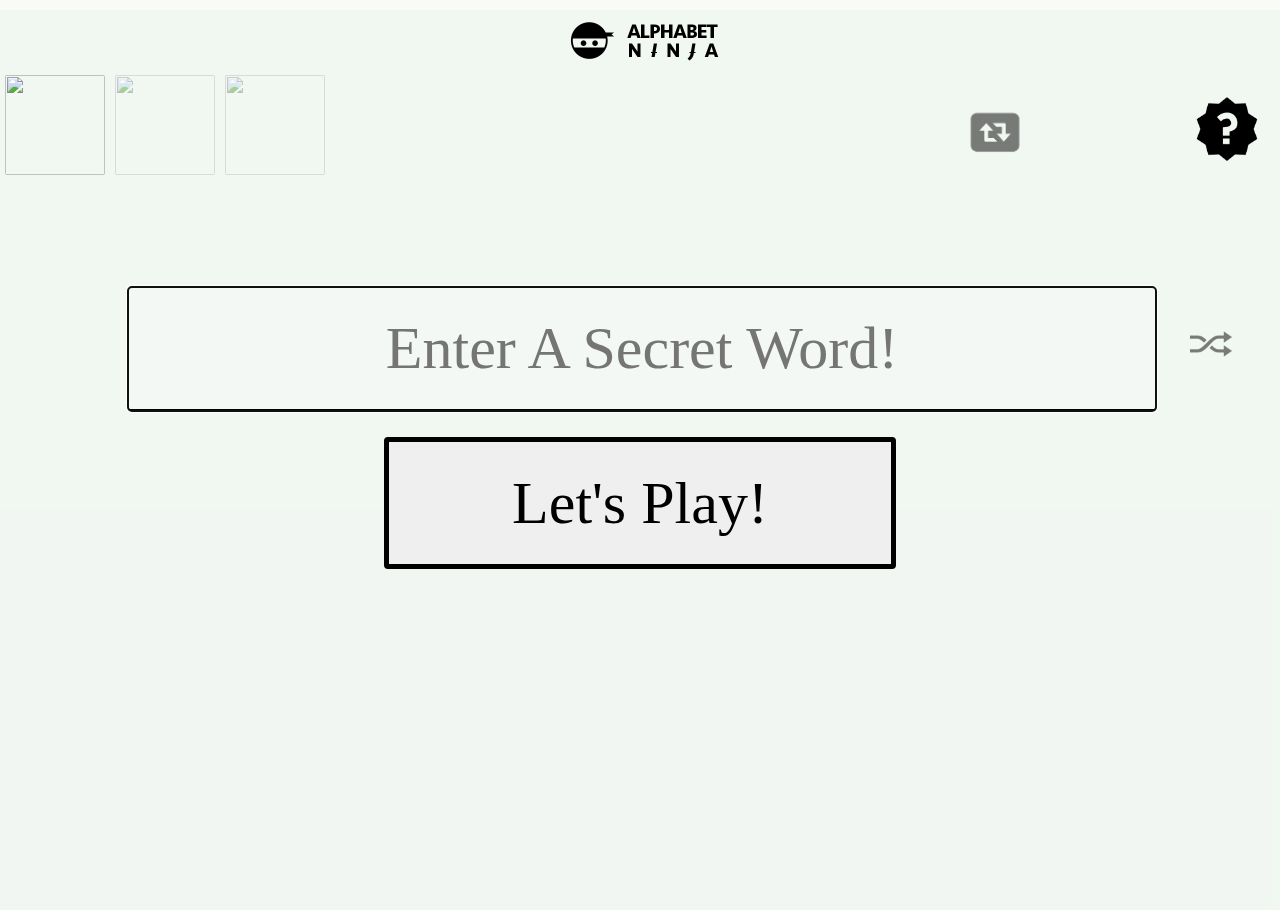
==== home.html @ 96a4e829 "playing with fb like button trying to get it to work again" ====
<!DOCTYPE html>
<html>

	<head>

		<meta charset="UTF-8">

		<link rel="stylesheet" href="css/reset.css" />
		<link rel="stylesheet" href="css/skeleton.css" />
	
		<link rel="stylesheet" type="text/css"
		 	href="css/style_iphone.css" media="only screen and (max-width: 480px)" />
		<link rel="stylesheet" type="text/css"
		 	href="css/style_copy_desktop.css" media="screen and (min-width: 481px)" />	
		<meta name="viewport" content="user-scalable=no, width=device-width" />
		<meta name="google-site-verification" content="eKvrZ8XzHlastCnVsmltugulDojWhI8VgAqaggR7EH0" />

		<meta property="og:url"           content="http://alphabet.ninja" />
	<meta property="og:type"          content="website" />
	<meta property="og:title"         content="Alphabet Ninja" />
	<meta property="og:description"   content="A noise and letters learning game for little ninjas" />
	<meta property="og:image"         content="http://alphabet.ninja/images/Alphabet Ninja logo.png" />

		<!-- /* Attach the Joyride CSS file */ -->
		<link rel=" stylesheet" type="text/css" href="css/joyride-2.1.css">


		<!-- start Mixpanel -->
		<script type="text/javascript">(function(f,b){if(!b.__SV){var a,e,i,g;window.mixpanel=b;b._i=[];b.init=function(a,e,d){function f(b,h){var a=h.split(".");2==a.length&&(b=b[a[0]],h=a[1]);b[h]=function(){b.push([h].concat(Array.prototype.slice.call(arguments,0)))}}var c=b;"undefined"!==typeof d?c=b[d]=[]:d="mixpanel";c.people=c.people||[];c.toString=function(b){var a="mixpanel";"mixpanel"!==d&&(a+="."+d);b||(a+=" (stub)");return a};c.people.toString=function(){return c.toString(1)+".people (stub)"};i="disable track track_pageview track_links track_forms register register_once alias unregister identify name_tag set_config people.set people.set_once people.increment people.append people.track_charge people.clear_charges people.delete_user".split(" ");
			for(g=0;g<i.length;g++)f(c,i[g]);b._i.push([a,e,d])};b.__SV=1.2;a=f.createElement("script");a.type="text/javascript";a.async=!0;a.src="http://cdn.mxpnl.com/libs/mixpanel-2.2.min.js";e=f.getElementsByTagName("script")[0];e.parentNode.insertBefore(a,e)}})(document,window.mixpanel||[]);
			mixpanel.init("000de46f82a71fdfbec5f8a41d56035f");</script>
			<!-- end Mixpanel -->

	</head>
	
	<body ontouchmove="BlockMove(event);">

		<script>
  window.fbAsyncInit = function() {
    FB.init({
      appId      : '1484948608415623',
      xfbml      : true,
      version    : 'v2.5'
    });
  };

  (function(d, s, id){
     var js, fjs = d.getElementsByTagName(s)[0];
     if (d.getElementById(id)) {return;}
     js = d.createElement(s); js.id = id;
     js.src = "//connect.facebook.net/en_US/sdk.js";
     fjs.parentNode.insertBefore(js, fjs);
   }(document, 'script', 'facebook-jssdk'));

</script>

		<script>
					 function BlockMove(event) {
					  // Tell Safari not to move the window.
					  event.preventDefault() ;
					 }
		 </script>


		<header>
			<nav>
			
				<a id='ninjalogo'><img id='ninja' src='images/Alphabet Ninja logo clear.png' width='200' height='60' /></a>
			 </nav>

			 <div
			  class="fb-like"
			  data-href="http://alphabet.ninja" 
			  data-share="true"
			  data-width="450"
			  data-show-faces="true">
			</div>
		</header>

		<div id = 'background'> 		
			<div id='left'>
				<a id="download"><p>Saving is <span id='savingstate'>OFF</span></p></a>
				<br>
				<ul id='vocab' class='shake'></ul>
			</div>

			 	<div id="flags">
			 		<label for='flags'>
					  <input id ='englishflag' type="radio" name="flag" value="english" checked  />
					  <img src="images/uk_usa.svg" class="selected" value="english" id='firstflag'>
					 </label>
				</div>
					
				<div id="othernav">
				

					<a class="triangle-isosceles" id="instructions" title="Instructions" href="#"></a>
			 		
			 		<div id="primary_nav_wrap">
						<ul>
						  <li class="current-menu-item"><a id='playlist_displayed' href="#">Animals</a>
						  		<ul>
							      <li class="no_display"><a id="playlist_animals" href="#">Animals</a></li>
							      <li><a id="playlist_music" href="#">Music</a></li>
							      <li><a id="playlist_random" href="#">Random</a></li>
							     </ul>
						  </li>
						</ul>
					</div>
					<label for="autoplay_check" id='autoplaylabel'>
			 			<input id="autoplay_check" type="checkbox" name="autoplay" value="autoplay" /> 
			 			<img id='autoplay_img' src="images/noun_88058_cc_repeat.png" title="Autoplay">
			 		</label>
			 		<span id="flash"></span>
			 	</div>





			 	<div id="inputs">


					<input id='textbox' type="text" placeholder="Enter a secret word!" id="nameone" contenteditable="true" autofocus style="text-transform:capitalize;" onkeyup="javascript:this.value=this.value.toUpperCase()"/>
					<button id="randomword" class="random" title="Random word" value="Random"></button>

			 			


					<!-- <p>&</p><input type="text" placeholder='And then yours here' id="nametwo" contenteditable="true"/>-->
					<div id='message'></div>
					 <button id="letsplay" class="submit">Let's Play!</button>

					   

					 

			</div>

			
			
			
				<!-- 	<button id='#intro-eng'>English</button>
				<button id='#intro-heb'>יברית</button> -->

		
		    <ol id="joyRideTipContent">
		    	 <li data-id="ninja" data-button="Next" data-options="">
		        
		        <p>Welcome to our game for little ninjas and big ninjas to play together! </p>
		      </li>
		      <li data-id="textbox" data-text="Next" class="custom" data-options="tipAnimation:fade">

		        <p> Ask your little ninja what word they want to spell -  a name works really well</p>
		      </li>
		      <li data-id="firstflag" data-button="Next" data-options="tipLocation:bottom;tipAnimation:fade">
		     
		        <p>Tell us which language you're using</p> 
		      </li>
		      <li data-id="letsplay" data-button="Close" data-options="tipLocation:bottom">
		        
		        <p>Get ready to have fun together! </p>
		      </li>
		    </ol>

		  
				
		</div>

		<div class="sounds"><audio></audio></div>

		<section class="icons"><div id="congrats"><!-- <img src="images/girl.png" /> --></div>
		</section>

		<section>
			<div id="again">
				<a href="home.html"><p>Play Again!</p></a>
			</div>
		</section>

		<div id='prepare'>
			<h1></h1>
			<div id="new_word"></div>
			<div class="row" id="intro">
				<h2>Are You Ready?</h2>	
				<div class="full">
					<div id="rocket"><div class="shake"></div></div> 
					<div id="countdown"></div>
				</div>
			</div>
		</div>

		<section class="container">
			<div id='timer'></div>
			<div class="row">
				<div class="row letters circle-center"></div><!-- <div id="top"></div> -->

					<div id="content">

				</div><!-- <div id="numbers"></div><div id="name1"></div><div id="name2"></div> -->
				<div id="keyboard" class="row"></div>
			</div>

		</section>
		<canvas id='my-canvas'></canvas>


	</body>



		<!-- <script src="js/jquery.typer.js" ></script> -->
		<script src="js/jquery.js" ></script>
		
		<script src="js/jgestures.min.js"></script>
		
		<script src="js/keysynth_copy.js" ></script>
		<script src="js/jquery.color.min.js" ></script>
		<script src="js/html2canvas.js" ></script>
		<script src="js/filesaver.min.js" ></script>
		<script src="js/canvas-toBlob.js" ></script>
		<!-- <script src="js/jquery.mobile-1.4.3.min.js" ></script> -->

		<!-- /* Then attach the Joyride plugin */ -->
		<script src="js/jquery.joyride-2.1.js"></script>
		
		<!--<script src="http://code.jquery.com/ui/1.11.0/jquery-ui.js" ></script>
		 <script src="http://maxcdn.bootstrapcdn.com/bootstrap/3.2.0/js/bootstrap.min.js" ></script>-->




</html>
---- css/skeleton.css ----
/*
* Skeleton V1.2
* Copyright 2011, Dave Gamache
* www.getskeleton.com
* Free to use under the MIT license.
* http://www.opensource.org/licenses/mit-license.php
* 6/20/2012
*/


/* Table of Contents
==================================================
    #Base 960 Grid
    #Tablet (Portrait)
    #Mobile (Portrait)
    #Mobile (Landscape)
    #Clearing */



/* #Base 960 Grid
================================================== */

    .container                                  { position: relative; width: 960px; margin: 0 auto; padding: 0; }
    .container .column,
    .container .columns                         { float: left; display: inline; margin-left: 10px; margin-right: 10px; }
    .row                                        { margin-bottom: 20px; }

    /* Nested Column Classes */
    .column.alpha, .columns.alpha               { margin-left: 0; }
    .column.omega, .columns.omega               { margin-right: 0; }

    /* Base Grid */
    .container .one.column,
    .container .one.columns                     { width: 40px;  }
    .container .two.columns                     { width: 100px; }
    .container .three.columns                   { width: 160px; }
    .container .four.columns                    { width: 220px; }
    .container .five.columns                    { width: 280px; }
    .container .six.columns                     { width: 340px; }
    .container .seven.columns                   { width: 400px; }
    .container .eight.columns                   { width: 460px; }
    .container .nine.columns                    { width: 520px; }
    .container .ten.columns                     { width: 580px; }
    .container .eleven.columns                  { width: 640px; }
    .container .twelve.columns                  { width: 700px; }
    .container .thirteen.columns                { width: 760px; }
    .container .fourteen.columns                { width: 820px; }
    .container .fifteen.columns                 { width: 880px; }
    .container .sixteen.columns                 { width: 940px; }

    .container .one-third.column                { width: 300px; }
    .container .two-thirds.column               { width: 620px; }

    /* Offsets */
    .container .offset-by-one                   { padding-left: 60px;  }
    .container .offset-by-two                   { padding-left: 120px; }
    .container .offset-by-three                 { padding-left: 180px; }
    .container .offset-by-four                  { padding-left: 240px; }
    .container .offset-by-five                  { padding-left: 300px; }
    .container .offset-by-six                   { padding-left: 360px; }
    .container .offset-by-seven                 { padding-left: 420px; }
    .container .offset-by-eight                 { padding-left: 480px; }
    .container .offset-by-nine                  { padding-left: 540px; }
    .container .offset-by-ten                   { padding-left: 600px; }
    .container .offset-by-eleven                { padding-left: 660px; }
    .container .offset-by-twelve                { padding-left: 720px; }
    .container .offset-by-thirteen              { padding-left: 780px; }
    .container .offset-by-fourteen              { padding-left: 840px; }
    .container .offset-by-fifteen               { padding-left: 900px; }



/* #Tablet (Portrait)
================================================== */

    /* Note: Design for a width of 768px */

    @media only screen and (min-width: 768px) and (max-width: 959px) {
        .container                                  { width: 768px; }
        .container .column,
        .container .columns                         { margin-left: 10px; margin-right: 10px;  }
        .column.alpha, .columns.alpha               { margin-left: 0; margin-right: 10px; }
        .column.omega, .columns.omega               { margin-right: 0; margin-left: 10px; }
        .alpha.omega                                { margin-left: 0; margin-right: 0; }

        .container .one.column,
        .container .one.columns                     { width: 28px; }
        .container .two.columns                     { width: 76px; }
        .container .three.columns                   { width: 124px; }
        .container .four.columns                    { width: 172px; }
        .container .five.columns                    { width: 220px; }
        .container .six.columns                     { width: 268px; }
        .container .seven.columns                   { width: 316px; }
        .container .eight.columns                   { width: 364px; }
        .container .nine.columns                    { width: 412px; }
        .container .ten.columns                     { width: 460px; }
        .container .eleven.columns                  { width: 508px; }
        .container .twelve.columns                  { width: 556px; }
        .container .thirteen.columns                { width: 604px; }
        .container .fourteen.columns                { width: 652px; }
        .container .fifteen.columns                 { width: 700px; }
        .container .sixteen.columns                 { width: 748px; }

        .container .one-third.column                { width: 236px; }
        .container .two-thirds.column               { width: 492px; }

        /* Offsets */
        .container .offset-by-one                   { padding-left: 48px; }
        .container .offset-by-two                   { padding-left: 96px; }
        .container .offset-by-three                 { padding-left: 144px; }
        .container .offset-by-four                  { padding-left: 192px; }
        .container .offset-by-five                  { padding-left: 240px; }
        .container .offset-by-six                   { padding-left: 288px; }
        .container .offset-by-seven                 { padding-left: 336px; }
        .container .offset-by-eight                 { padding-left: 384px; }
        .container .offset-by-nine                  { padding-left: 432px; }
        .container .offset-by-ten                   { padding-left: 480px; }
        .container .offset-by-eleven                { padding-left: 528px; }
        .container .offset-by-twelve                { padding-left: 576px; }
        .container .offset-by-thirteen              { padding-left: 624px; }
        .container .offset-by-fourteen              { padding-left: 672px; }
        .container .offset-by-fifteen               { padding-left: 720px; }
    }


/*  #Mobile (Portrait)
================================================== */

    /* Note: Design for a width of 320px */

    @media only screen and (max-width: 767px) {
        .container { width: 300px; }
        .container .columns,
        .container .column { margin: 0; }

        .container .one.column,
        .container .one.columns,
        .container .two.columns,
        .container .three.columns,
        .container .four.columns,
        .container .five.columns,
        .container .six.columns,
        .container .seven.columns,
        .container .eight.columns,
        .container .nine.columns,
        .container .ten.columns,
        .container .eleven.columns,
        .container .twelve.columns,
        .container .thirteen.columns,
        .container .fourteen.columns,
        .container .fifteen.columns,
        .container .sixteen.columns,
        .container .one-third.column,
        .container .two-thirds.column  { width: 300px; }

        /* Offsets */
        .container .offset-by-one,
        .container .offset-by-two,
        .container .offset-by-three,
        .container .offset-by-four,
        .container .offset-by-five,
        .container .offset-by-six,
        .container .offset-by-seven,
        .container .offset-by-eight,
        .container .offset-by-nine,
        .container .offset-by-ten,
        .container .offset-by-eleven,
        .container .offset-by-twelve,
        .container .offset-by-thirteen,
        .container .offset-by-fourteen,
        .container .offset-by-fifteen { padding-left: 0; }

    }


/* #Mobile (Landscape)
================================================== */

    /* Note: Design for a width of 480px */

    @media only screen and (min-width: 480px) and (max-width: 767px) {
        .container { width: 420px; }
        .container .columns,
        .container .column { margin: 0; }

        .container .one.column,
        .container .one.columns,
        .container .two.columns,
        .container .three.columns,
        .container .four.columns,
        .container .five.columns,
        .container .six.columns,
        .container .seven.columns,
        .container .eight.columns,
        .container .nine.columns,
        .container .ten.columns,
        .container .eleven.columns,
        .container .twelve.columns,
        .container .thirteen.columns,
        .container .fourteen.columns,
        .container .fifteen.columns,
        .container .sixteen.columns,
        .container .one-third.column,
        .container .two-thirds.column { width: 420px; }
    }


/* #Clearing
================================================== */

    /* Self Clearing Goodness */
    .container:after { content: "\0020"; display: block; height: 0; clear: both; visibility: hidden; }

    /* Use clearfix class on parent to clear nested columns,
    or wrap each row of columns in a <div class="row"> */
    .clearfix:before,
    .clearfix:after,
    .row:before,
    .row:after {
      content: '\0020';
      display: block;
      overflow: hidden;
      visibility: hidden;
      width: 0;
      height: 0; }
    .row:after,
    .clearfix:after {
      clear: both; }
    .row,
    .clearfix {
      zoom: 1; }

    /* You can also use a <br class="clear" /> to clear columns */
    .clear {
      clear: both;
      display: block;
      overflow: hidden;
      visibility: hidden;
      width: 0;
      height: 0;
    }
---- css/style_copy_desktop.css ----
html, body {
	width: 100%;
	height: 100%;
	font-family: "DINPro", "Museo Sans", "Droid Sans", "Helvetica Neue", sans-serif;
}


a.triangle-isosceles {
  position:relative;
  background-image: url('../images/noun_20518_cc_no_credit.png');
  background-size: contain;
  background-repeat: no-repeat;
  width: 50px;
  height: 50px;

  padding:15px;
  margin:1em 0 3em;
 /*/* background:#f3961c; /* default background for browsers without gradient support */
  /* css3 */
/*  background:-webkit-gradient(linear, 0 0, 0 100%, from(#f9d835), to(#f3961c));
  background:-moz-linear-gradient(#f9d835, #f3961c);
  background:-o-linear-gradient(#f9d835, #f3961c);
  background:linear-gradient(#f9d835, #f3961c);*/
  -webkit-border-radius:10px;
  -moz-border-radius:10px;
  border-radius:10px;	
}

ol li {
	margin-bottom: 10px;
}

.container {
	margin-top: 5%;
	max-height: 90%;
	max-width: 100%;
	display: inline;
}

header {
	width: 100%;
	margin: 10px 0 0 10px;
}

nav, #top {
	width: 100%;
	text-align: center;
}

#left {visibility: hidden;opacity:0.75;width: 13%;float: left;	margin: 0 0 1% 0;z-index: 1000;position: absolute; display: inline-block;}
#vocab div {width: 85%;float: inherit;z-index: inherit;position: inherit;}

#vocab div {
	display: inline;
	font-size: 24px;
	max-height: 2em;
	margin: 0 0 0 5%;
	vertical-align: 20%;
	background-color: white;
}

#vocab img {
	display: inline;
	max-height: 2em;
}


#flags {
	width: 80%;
	height: 3em;
	display: inline;	
}

#othernav {
	width: 20%;
	height: 3em;
	/*display: inline;*/
	min-height: 100px;
	display: table-cell;
}

#primary_nav_wrap {float: right;position: relative;top: 40%; width: 150px;visibility: hidden}
#primary_nav_wrap ul{list-style:none;position:relative;float:left;margin:0;padding:0;}
#primary_nav_wrap ul a
{display:block;color:black;text-decoration:none;font-weight:700;
font-size:24px;line-height:32px;padding:0 15px;
}
#primary_nav_wrap ul li{position:relative;float:left;margin:0;padding:0;opacity: 0.8;}
/*#primary_nav_wrap ul li a{display: none}*/
#primary_nav_wrap ul ul li:hover {opacity:1;}
#primary_nav_wrap ul ul{display:none;position:absolute;top:100%;left:0;padding:0;}
#primary_nav_wrap ul ul li{float:none;width:10%;}
#primary_nav_wrap ul ul a{line-height:120%;padding:10px 15px; font-size:20px}
/*#primary_nav_wrap ul li:hover > ul{display:block}*/


.clicked {color: black;}
.no_display {display: none;}

#flash {
	float: right;position: relative;top: 20%; left: 100px; width: 100px;
	margin: 0 0 0 0;
	font-size: 14px;
	visibility: visible;
}

label > input[type="radio"]{ /* HIDE RADIO */
  display:none;
}

label > input[type="radio"] + img{ /* IMAGE STYLES */
  cursor:pointer;
  border:2px solid transparent;
}
label > input:checked + img{ /* (RADIO CHECKED) IMAGE STYLES */

}

label img {
	width: 100px;
	height: 100px;
	line-height: 2;
	margin: 0 3px 0 3px;
	float: left;
	opacity: 0.5;
	z-index: 2;
	-moz-border-radius: 4px;
  	-webkit-border-radius: 4px;
    border-radius: 4px;
}

label img.selected {
	  opacity: 1;
}

input[type="checkbox"] {
	display: none;
}

label > input[type="checkbox"] {
	opacity: 0.5;
}


input[type="checkbox"], 
input[type="checkbox"] + img {
 	float: right;
 	margin: 25px 10px 0 10px;
 	width: 80px;
 	height: 80px;
 	cursor:pointer;

/* 	height: 3em;*/
}


#message {
	color: red;
	text-align: center;
	font-size: 16px;
}

#instructions
 {
 	font-family: "Museo Sans";
	text-decoration: none;
	color: black;
	font-size: 24px;
	float: right;	
	margin-right: 5px;
}

/*#ninja {
	float: 
}
*/


div#inputs  {
	width: 100%;
	height: 100%;
	/*background-color: gray;*/
/*	position: fixed;*/
	padding-top: 2%;
}

#inputs input {
	     -moz-border-radius: 4px;
  -webkit-border-radius: 4px;
          border-radius: 4px;
}

#inputs input,
#inputs button.submit,
#inputs p {
	text-transform: capitalize;
	font-family: Helvetica Neue;
	width: 80%;
	margin: 1% 10% 1% 10%;
	text-align: center;
	font-size: 60px;

	box-shadow: none;
	border-style: none;
	border-bottom: 2px solid black;
	line-height: 120px;
}

#inputs input {
	margin: 1% 2% 1% 10%;
}

#inputs button.random {

	display: inline;
	font-size: 20px;
/*	background-color: rgba(0,0,0,0);*/
	background: url("../images/noun_50682_random.png") 0 0 no-repeat;
	background-size: 50px 50px;
	box-shadow: none;
	border-style: none;
	width: 50px;
	height: 50px;
	opacity: 0.5;

}

#inputs p {
	font-size: 120px;
	color: white;
	border-bottom: none;
}

#inputs button.submit {
	border: solid 5px black;
	width: 40%;
	margin: 1% 30% 1% 30%;
	     -moz-border-radius: 4px;
  -webkit-border-radius: 4px;
          border-radius: 4px;
}

#inputs button.submit:hover {
	background: yellow;
}


#inputs input:active {
	cursor: text;
}

.secret {
	background-image: url('../images/secret.png');
	background-size: contain;
	width: 100px;
 
	opacity: 0.5;

}

										/* INTRODUCTION */

#prepare {
	width: 100%;	
	text-align: center;
}

#new_word {
	width: 100%;
	height: 100%;
}

#new_word img {
	width: 250px;
	height: 100%;
	z-index: 500;
	position: absolute;
	text-align: center;
	margin-left: -25%;
}

#prepare h1 {
	display: none;
	text-align: center;
	font-size: 120px;
	margin-top: 20%;
}

#intro {
	text-transform: capitalize;
	font-family: "DINPro", "Museo Sans", Helvetica Neue;
	margin: 1% 10% 1% 10%;
	display: none;
}

#intro h2 {
	line-height: 120px;
	font-size: 60px;
	text-align: center;
}

.full {
	width: 100%;
}

#rocket {
	width: 50%;
	display:inline-block;
	float: left;
	z-index: 50;
	margin-left:  -25%;
	/*float: right;*/
}

#rocket div {
	width: 100%;
	float: left;
}

#countdown {
	width: 50%;
	font-size: 120px;
	display:inline-block;
/*	text-align: center;*/
	float: right;
	line-height: 2;
}

/*#rocket img {
	float: right;
	padding-right: 5%;
}*/

#rocket { position: absolute; -webkit-transition: 3s ease-in; -moz-transition: 3s ease-in; -o-transition: 3s ease-in; transition: 3s ease-in; } 

#rocket div { width: 200px; height: 400px; background: url(../images/rocket-ship-shooting-md.png) no-repeat; -webkit-transition: 4s ease-in-out; -moz-transition: 4s ease-in-out; -o-transition: 4s ease-in-out; transition: 4s ease-in-out; 
	/*float:right;*/
}

/* #intro:hover div#rocket div,
 #intro.hovered div#rocket div
  { -webkit-transform: rotate(70deg); -moz-transform: rotate(70deg); -o-transform: rotate(70deg); -ms-transform: rotate(70deg); transform: rotate(70deg); }

 #intro:hover div#rocket,
  #intro.hovered div#rocket
  { -webkit-transform: translate(1200px,-200px); -moz-transform: translate(1200px,-200px); -o-transform: translate(1200px,-200px); -ms-transform: translate(1200px,-200px); transform: translate(1200px,-200px); }

*/


#top
 {
	padding-top: 10%;
	width: 100%;
	float:left;
	left: 50%;
}

/*+++ CORE GAME ++++*/
/*keyboard for mobile browsers*/
#keyboard {
	margin-top: 2.5%;
}

#kb_letters {
	text-align: center;
	width: 100%;
}

.mob_letter {
	font-size: 200px;
	font-weight: 700;
	text-align: center;
	margin: 0 2% 0 2%;

}

.vis {
/*	visibility: visible;*/
	display: inline;
}

.invis {
/*	visibility: visible;*/
	display: none;
}

#content {
	width: 100%;
	margin: 0 auto 0 auto;
	text-align: center;
}

#timer {
	display: none;
}

h2, #num {
	font-family: "DINPro";
}

.col {
	/*top: 30%;*/
	display: inline-block;
	width: 150px;
	min-width: 120px;
	margin-left: 0.5%;
	margin-right: 0.5%;
	text-align: center;
	opacity: 0;
}

#pix,
#lex {
	width: 100px;
 	height: 100px;
	display: inline-block;
	float: left;
	font-size: 100px;
}

#lex {
	font-weight: 700;
/*	width: 150px;
 	height: 150px;*/
 	font-size: 150px;
 	text-align: center;
}

#pix img {
	width: 100px;
	height: auto;

	min-height: 100px;
	min-width: 100px;
	opacity: 1;
}

#num {
	text-align: center;
	width: 100px;
 	height: 70px;
 	opacity: 0.5;
 	font-size: 40px;
 	margin-left: 5%;
 	font-weight: 700;

}

.circle {
/*width: 50px;
height: 50px;
line-height: 50px;
border-radius: 25px;
border-left: 12px;*/
line-height: 100px;
font-size: 32px;
font-weight: 700;
/*border: dotted 3px black;*/
}
	

.circle-center {
min-height: 120px;
min-width: 120px;
border-radius: 60px;

text-align: center;
padding: 2% 2% 2% 2%;

opacity: 0.25;

}

.circle-focus {
	/*border: solid 10px white;*/
}

	

.letters {
	position: fixed;
	width: 80%;
	height: auto;
	/*height: 100%;*/
	left: 7.5%;
	/*top: 60%;*/
	display: block;
	/*text-align: center;*/
	font-size: 120px;
	/*margin-left: 30%;*/
	border-radius: 200px;
	opacity: 1;
	background-color: white;
	border: solid white 20px;
	z-index: 50;
}

#letterpix {
	font-size: 300px;
	}	


#letterpix img {
	width: 300px;
 	height: 300px;
	}	


/*++++ OLD REMNANTS +++++++*/
#and p {
	color: black;
	padding: inherit;
	opacity: 0;
}


.jig {
	-webkit-animation-name: jig;
	-webkit-animation-duration: 5s;
	-webkit-transform-origin:50% 50%;
	-webkit-animation-iteration-count: infinite;
	-webkit-animation-timing-function: linear;
	-moz-animation-name: jig;
	-moz-animation-duration: 5s;
	-moz-transform-origin:50% 50%;
	-moz-animation-iteration-count: infinite;
	-moz-animation-timing-function: linear;
	animation-name: jig;
	animation-duration: 5s;
	transform-origin:50% 50%;
	animation-iteration-count: infinite;
	animation-timing-function: linear;
}


@-webkit-keyframes jig {

	25% { 

	-webkit-transform: scale(1.25)rotate(0deg);
    -moz-transform: scale(1.25)rotate(0deg);
    -ms-transform: scale(1.25)rotate(0deg);
    -o-transform: scale(1.25)rotate(0deg);
    transform: scale(1.25)rotate(0deg); 
}


	50% { 
	-webkit-transform: scale(1.5) rotate(0deg);
    -moz-transform: scale(1.5) rotate(0deg);
    -ms-transform:scale(1.5)  rotate(0deg);
    -o-transform:scale(1.5) rotate(0deg);
	transform:scale(1.5)  rotate(0deg); 
}


	75% { 

	-webkit-transform:scale(1.25) rotate(0deg);
    -moz-transform: scale(1.25)rotate(0deg);
    -ms-transform:scale(1.25) rotate(0deg);
    -o-transform: scale(1.25)rotate(0deg);
    transform:scale(1.25) rotate(0deg); 
}


	100% { 
	-webkit-transform: scale(1) rotate(0deg);
    -moz-transform:scale(1)  rotate(0deg);
    -ms-transform: scale(1) rotate(0deg);
    -o-transform: scale(1)rotate(0deg);
	transform:scale(1)  rotate(0deg); 
}

}

@keyframes jig {
	25% { 

	-webkit-transform: scale(1.25)rotate(0deg);
    -moz-transform: scale(1.25)rotate(0deg);
    -ms-transform: scale(1.25)rotate(0deg);
    -o-transform: scale(1.25)rotate(0deg);
    transform: scale(1.25)rotate(0deg); 
}


	50% { 
	-webkit-transform: scale(1.5) rotate(0deg);
    -moz-transform: scale(1.5) rotate(0deg);
    -ms-transform:scale(1.5)  rotate(0deg);
    -o-transform:scale(1.5) rotate(0deg);
	transform:scale(1.5)  rotate(0deg); 
}


	75% { 

	-webkit-transform:scale(1.25) rotate(0deg);
    -moz-transform: scale(1.25)rotate(0deg);
    -ms-transform:scale(1.25) rotate(0deg);
    -o-transform: scale(1.25)rotate(0deg);
    transform:scale(1.25) rotate(0deg); 
}


	100% { 
	-webkit-transform: scale(1) rotate(360deg);
    -moz-transform:scale(1)  rotate(360deg);
    -ms-transform: scale(1) rotate(360deg);
    -o-transform: scale(1) rotate(360deg);
	transform:scale(1)  rotate(360deg); 
}

}



.letter-success
 {
	-webkit-animation-name: letter-success;
	-webkit-animation-duration: 3s;
	-webkit-transform-origin:50% 50%;
	-webkit-animation-iteration-count: 1;
	-webkit-animation-timing-function: linear;
	-moz-animation-name: letter-success;
	-moz-animation-duration: 3s;
	-moz-transform-origin:50% 50%;
	-moz-animation-iteration-count: 1;
	-moz-animation-timing-function: linear;
	animation-name: letter-success;
	animation-duration: 3s;
	transform-origin:50% 50%;
	animation-iteration-count: 1;
	animation-timing-function: linear;
}



@keyframes letter-success {
	75% { 

	-webkit-transform:rotate(360deg);
    -moz-transform: rotate(360deg);
    -ms-transform: rotate(360deg);
    -o-transform: rotate(360deg);
    transform: rotate(360deg); 
}


	100% { 
	-webkit-transform: rotate(720deg);
    -moz-transform:  rotate(720deg);
    -ms-transform:  rotate(720deg);
    -o-transform: rotate(720deg);
	transform: rotate(720deg); 
}

}

@-webkit-keyframes letter-success {


	75% { 

	-webkit-transform:rotate(360deg);
    -moz-transform: rotate(360deg);
    -ms-transform: rotate(360deg);
    -o-transform: rotate(360deg);
    transform: rotate(360deg); 
}


	100% { 
	-webkit-transform: rotate(720deg);
    -moz-transform:  rotate(720deg);
    -ms-transform:  rotate(720deg);
    -o-transform: rotate(720deg);
	transform: rotate(720deg); 
}

}


.letter-success-mob
 {
	-webkit-animation-name: letter-success-mob;
	-webkit-animation-duration: 3s;
	-webkit-transform-origin:50% 50%;
	-webkit-animation-iteration-count: 1;
	-webkit-animation-timing-function: linear;
	-moz-animation-name: letter-success-mob;
	-moz-animation-duration: 3s;
	-moz-transform-origin:50% 50%;
	-moz-animation-iteration-count: 1;
	-moz-animation-timing-function: linear;
	animation-name: letter-success-mob;
	animation-duration: 3s;
	transform-origin:50% 50%;
	animation-iteration-count: 1;
	animation-timing-function: linear;
}

@keyframes letter-success-mob {
25% { 

	-webkit-transform: scale(1.5)rotate(180deg);
    -moz-transform: scale(1.5)rotate(180deg);
    -ms-transform: scale(1.5)rotate(180deg);
    -o-transform: scale(1.5)rotate(180deg);
    transform: scale(1.5)rotate(180deg); 
}


	50% { 
	-webkit-transform: scale(3) rotate(360deg);
    -moz-transform: scale(3) rotate(360deg);
    -ms-transform:scale(3)  rotate(360deg);
    -o-transform:scale(3) rotate(360deg);
	transform:scale(3)  rotate(360deg); 
}




	75% { 
	-webkit-transform: scale(2) rotate(720deg);
    -moz-transform:scale(2)  rotate(720deg);
    -ms-transform: scale(2) rotate(720deg);
    -o-transform: scale(2)rotate(720deg);
	transform:scale(2)  rotate(720deg); 
}

	95% { 

	-webkit-transform:scale(1) rotate(180deg);
    -moz-transform: scale(1)rotate(180deg);
    -ms-transform:scale(1) rotate(180deg);
    -o-transform: scale(1)rotate(180deg);
    transform:scale(1) rotate(180deg); 
}


}

@-webkit-keyframes letter-success-mob {

25% { 

	-webkit-transform: scale(1.5)rotate(180deg);
    -moz-transform: scale(1.5)rotate(180deg);
    -ms-transform: scale(1.5)rotate(180deg);
    -o-transform: scale(1.5)rotate(180deg);
    transform: scale(1.5)rotate(180deg); 
}


	50% { 
	-webkit-transform: scale(3) rotate(360deg);
    -moz-transform: scale(3) rotate(360deg);
    -ms-transform:scale(3)  rotate(360deg);
    -o-transform:scale(3) rotate(360deg);
	transform:scale(3)  rotate(360deg); 
}




	75% { 
	-webkit-transform: scale(2) rotate(720deg);
    -moz-transform:scale(2)  rotate(720deg);
    -ms-transform: scale(2) rotate(720deg);
    -o-transform: scale(2)rotate(720deg);
	transform:scale(2)  rotate(720deg); 
}

	95% { 

	-webkit-transform:scale(1) rotate(180deg);
    -moz-transform: scale(1)rotate(180deg);
    -ms-transform:scale(1) rotate(180deg);
    -o-transform: scale(1)rotate(180deg);
    transform:scale(1) rotate(180deg); 
}


}



@-webkit-keyframes shake {
 0% {
    -webkit-transform: translate(2px, 1px) rotate(0deg);
    -moz-transform: translate(2px, 1px) rotate(0deg);
    -ms-transform: translate(2px, 1px) rotate(0deg);
    -o-transform: translate(2px, 1px) rotate(0deg);
    transform: translate(2px, 1px) rotate(0deg); }

	10% { 
	-webkit-transform: translate(-1px, -2px) rotate(-1deg);
    -moz-transform: translate(-1px, -2px) rotate(-1deg);
    -ms-transform: translate(-1px, -2px) rotate(-1deg);
    -o-transform: translate(-1px, -2px) rotate(-1deg);
    transform: translate(-1px, -2px) rotate(-1deg); }

	20% { 

	-webkit-transform: translate(-3px, 0px) rotate(1deg);
    -moz-transform: translate(-3px, 0px) rotate(1deg);
    -ms-transform: translate(-3px, 0px) rotate(1deg);
    -o-transform: translate(-3px, 0px) rotate(1deg);
    transform: translate(-3px, 0px) rotate(1deg); }

	30% { 
	-webkit-transform: translate(0px, 2px) rotate(0deg);
    -moz-transform: translate(0px, 2px) rotate(0deg);
    -ms-transform: ttranslate(0px, 2px) rotate(0deg);
    -o-transform: translate(0px, 2px) rotate(0deg);
    transform: translate(0px, 2px) rotate(0deg); }

	40% { 
	-webkit-transform: translate(1px, -1px) rotate(1deg);
    -moz-transform: translate(1px, -1px) rotate(1deg);
    -ms-transform: translate(1px, -1px) rotate(1deg);
    -o-transform: translate(1px, -1px) rotate(1deg);
    transform: translate(1px, -1px) rotate(1deg); }

	50% { 
	-webkit-transform: translate(-1px, 2px) rotate(-1deg);
    -moz-transform: translate(-1px, 2px) rotate(-1deg);
    -ms-transform: translate(-1px, 2px) rotate(-1deg);
    -o-transform: translate(-1px, 2px) rotate(-1deg);
	transform: translate(-1px, 2px) rotate(-1deg); }

	60% { 
	-webkit-transform: translate(-3px, 1px) rotate(0deg);
    -moz-transform: translate(-3px, 1px) rotate(0deg);
    -ms-transform: translate(-3px, 1px) rotate(0deg);
    -o-transform: translate(-3px, 1px) rotate(0deg);
	transform: translate(-3px, 1px) rotate(0deg); }
	70% {
	-webkit-transform: translate(2px, 1px) rotate(-1deg); 
    -moz-transform: translate(2px, 1px) rotate(-1deg); 
    -ms-transform: translate(2px, 1px) rotate(-1deg); 
    -o-transform: translate(2px, 1px) rotate(-1deg); 	
	 transform: translate(2px, 1px) rotate(-1deg); }

	80% { 
	-webkit-transform: translate(-1px, -1px) rotate(1deg);
    -moz-transform: translate(-1px, -1px) rotate(1deg);
    -ms-transform: translate(-1px, -1px) rotate(1deg);
    -o-transform: translate(-1px, -1px) rotate(1deg);
	transform: translate(-1px, -1px) rotate(1deg); }

	90% { 
	-webkit-transform: translate(2px, 2px) rotate(0deg);
    -moz-transform: translate(2px, 2px) rotate(0deg);
    -ms-transform: translate(2px, 2px) rotate(0deg);
    -o-transform: translate(2px, 2px) rotate(0deg);
		transform: translate(2px, 2px) rotate(0deg); }

	100% { 
	-webkit-transform: translate(1px, -2px) rotate(-1deg); 
    -moz-transform: translate(1px, -2px) rotate(-1deg); 
    -ms-transform: translate(1px, -2px) rotate(-1deg); 
    -o-transform: translate(1px, -2px) rotate(-1deg); 
	transform: translate(1px, -2px) rotate(-1deg); }
}

@keyframes shake {
 0% {
    -webkit-transform: translate(2px, 1px) rotate(0deg);
    -moz-transform: translate(2px, 1px) rotate(0deg);
    -ms-transform: translate(2px, 1px) rotate(0deg);
    -o-transform: translate(2px, 1px) rotate(0deg);
    transform: translate(2px, 1px) rotate(0deg); }

	10% { 
	-webkit-transform: translate(-1px, -2px) rotate(-1deg);
    -moz-transform: translate(-1px, -2px) rotate(-1deg);
    -ms-transform: translate(-1px, -2px) rotate(-1deg);
    -o-transform: translate(-1px, -2px) rotate(-1deg);
    transform: translate(-1px, -2px) rotate(-1deg); }

	20% { 

	-webkit-transform: translate(-3px, 0px) rotate(1deg);
    -moz-transform: translate(-3px, 0px) rotate(1deg);
    -ms-transform: translate(-3px, 0px) rotate(1deg);
    -o-transform: translate(-3px, 0px) rotate(1deg);
    transform: translate(-3px, 0px) rotate(1deg); }

	30% { 
	-webkit-transform: translate(0px, 2px) rotate(0deg);
    -moz-transform: translate(0px, 2px) rotate(0deg);
    -ms-transform: ttranslate(0px, 2px) rotate(0deg);
    -o-transform: translate(0px, 2px) rotate(0deg);
    transform: translate(0px, 2px) rotate(0deg); }

	40% { 
	-webkit-transform: translate(1px, -1px) rotate(1deg);
    -moz-transform: translate(1px, -1px) rotate(1deg);
    -ms-transform: translate(1px, -1px) rotate(1deg);
    -o-transform: translate(1px, -1px) rotate(1deg);
    transform: translate(1px, -1px) rotate(1deg); }

	50% { 
	-webkit-transform: translate(-1px, 2px) rotate(-1deg);
    -moz-transform: translate(-1px, 2px) rotate(-1deg);
    -ms-transform: translate(-1px, 2px) rotate(-1deg);
    -o-transform: translate(-1px, 2px) rotate(-1deg);
	transform: translate(-1px, 2px) rotate(-1deg); }

	60% { 
	-webkit-transform: translate(-3px, 1px) rotate(0deg);
    -moz-transform: translate(-3px, 1px) rotate(0deg);
    -ms-transform: translate(-3px, 1px) rotate(0deg);
    -o-transform: translate(-3px, 1px) rotate(0deg);
	transform: translate(-3px, 1px) rotate(0deg); }
	70% {
	-webkit-transform: translate(2px, 1px) rotate(-1deg); 
    -moz-transform: translate(2px, 1px) rotate(-1deg); 
    -ms-transform: translate(2px, 1px) rotate(-1deg); 
    -o-transform: translate(2px, 1px) rotate(-1deg); 	
	 transform: translate(2px, 1px) rotate(-1deg); }

	80% { 
	-webkit-transform: translate(-1px, -1px) rotate(1deg);
    -moz-transform: translate(-1px, -1px) rotate(1deg);
    -ms-transform: translate(-1px, -1px) rotate(1deg);
    -o-transform: translate(-1px, -1px) rotate(1deg);
	transform: translate(-1px, -1px) rotate(1deg); }

	90% { 
	-webkit-transform: translate(2px, 2px) rotate(0deg);
    -moz-transform: translate(2px, 2px) rotate(0deg);
    -ms-transform: translate(2px, 2px) rotate(0deg);
    -o-transform: translate(2px, 2px) rotate(0deg);
		transform: translate(2px, 2px) rotate(0deg); }

	100% { 
	-webkit-transform: translate(1px, -2px) rotate(-1deg); 
    -moz-transform: translate(1px, -2px) rotate(-1deg); 
    -ms-transform: translate(1px, -2px) rotate(-1deg); 
    -o-transform: translate(1px, -2px) rotate(-1deg); 
	transform: translate(1px, -2px) rotate(-1deg); }
}

@keyframes liftoff {

 0% {
    -webkit-transform: translate(2px, 1px) rotate(0deg);
    -moz-transform: translate(2px, 1px) rotate(0deg);
    -ms-transform: translate(2px, 1px) rotate(0deg);
    -o-transform: translate(2px, 1px) rotate(0deg);
    transform: translate(2px, 1px) rotate(0deg); }

	10% { 
	-webkit-transform: translate(-1px, -2px) rotate(5deg);
    -moz-transform: translate(-1px, -2px) rotate(5deg);
    -ms-transform: translate(-1px, -2px) rotate(5deg);
    -o-transform: translate(-1px, -2px) rotate(5deg);
    transform: translate(-1px, -2px) rotate(5deg); }

	20% { 

	-webkit-transform: translate(50px, -50px) rotate(10deg); 
    -moz-transform: translate(50px, -50px) rotate(10deg); 
    -ms-transform:translate(50px, -50px) rotate(10deg); 
    -o-transform: translate(50px, -50px) rotate(10deg); 
    transform: translate(50px, -50px) rotate(10deg);  }

	30% { 
	-webkit-transform: translate(100px, -150px) rotate(15deg);
    -moz-transform: translate(100px, -150px) rotate(15deg);
    -ms-transform: translate(100px, -150px) rotate(15deg);
    -o-transform: translate(100px, -150px) rotate(15deg);
    transform: translate(100px, -150px) rotate(15deg); }

	40% { 
	-webkit-transform: translate(250px, -300px) rotate(20deg);
    -moz-transform: translate(250px, -300px) rotate(20deg);
    -ms-transform: translate(250px, -300px) rotate(20deg);
    -o-transform: translate(250px, -300px) rotate(20deg);
    transform: translate(250px, -300px) rotate(20deg); }

	50% { 
	-webkit-transform:translate(350px, -425px) rotate(30deg);
    -moz-transform: translate(350px, -425px) rotate(30deg);
    -ms-transform: translate(350px, -425px) rotate(30deg);
    -o-transform: translate(350px, -425px) rotate(30deg);
	transform: translate(350px, -425px) rotate(30deg); }

	60% { 
	-webkit-transform: translate(500px, -550px) rotate(40deg);
    -moz-transform: translate(500px, -550px) rotate(40deg);
    -ms-transform: translate(500px, -550px) rotate(40deg);
    -o-transform: translate(500px, -550px) rotate(40deg);
	transform: translate(500px, -550px) rotate(40deg); }
	70% {
	-webkit-transform: translate(700px, -700px) rotate(50deg);
    -moz-transform: translate(700px, -700px) rotate(50deg); 
    -ms-transform: translate(700px, -700px) rotate(50deg);
    -o-transform: translate(700px, -700px) rotate(50deg);	
	 transform: translate(700px, -700px) rotate(50deg); }

	80% { 
	-webkit-transform: translate(900px, -800px) rotate(60deg);
    -moz-transform: translate(900px, -800px) rotate(60deg);
    -ms-transform: translate(900px, -800px) rotate(60deg);
    -o-transform: translate(900px, -800px) rotate(60deg);
	transform: translate(900px, -800px) rotate(60deg); }

	90% { 
	-webkit-transform: translate(1100px, -900px) rotate(65deg);
    -moz-transform: translate(1100px, -900px) rotate(65deg);
    -ms-transform: translate(1100px, -900px) rotate(65deg);
    -o-transform: translate(1100px, -900px) rotate(65deg);
		transform: translate(1100px, -900px) rotate(65deg); }

	100% { 
	-webkit-transform: translate(1300px, -1000px) rotate(65deg); 
    -moz-transform: translate(1300px, -1000px) rotate(65deg);  
    -ms-transform: translate(1300px, -1000px) rotate(65deg); 
    -o-transform: translate(1300px, -1000px) rotate(65deg); 
	transform: translate(1300px, -1000px) rotate(65deg);  }
}


@-webkit-keyframes liftoff  {

 0% {
    -webkit-transform: translate(2px, 1px) rotate(0deg);
    -moz-transform: translate(2px, 1px) rotate(0deg);
    -ms-transform: translate(2px, 1px) rotate(0deg);
    -o-transform: translate(2px, 1px) rotate(0deg);
    transform: translate(2px, 1px) rotate(0deg); }

	10% { 
	-webkit-transform: translate(-1px, -2px) rotate(5deg);
    -moz-transform: translate(-1px, -2px) rotate(5deg);
    -ms-transform: translate(-1px, -2px) rotate(5deg);
    -o-transform: translate(-1px, -2px) rotate(5deg);
    transform: translate(-1px, -2px) rotate(5deg); }

	20% { 

	-webkit-transform: translate(50px, -50px) rotate(10deg); 
    -moz-transform: translate(50px, -50px) rotate(10deg); 
    -ms-transform:translate(50px, -50px) rotate(10deg); 
    -o-transform: translate(50px, -50px) rotate(10deg); 
    transform: translate(50px, -50px) rotate(10deg);  }

	30% { 
	-webkit-transform: translate(100px, -150px) rotate(15deg);
    -moz-transform: translate(100px, -150px) rotate(15deg);
    -ms-transform: translate(100px, -150px) rotate(15deg);
    -o-transform: translate(100px, -150px) rotate(15deg);
    transform: translate(100px, -150px) rotate(15deg); }

	40% { 
	-webkit-transform: translate(250px, -300px) rotate(20deg);
    -moz-transform: translate(250px, -300px) rotate(20deg);
    -ms-transform: translate(250px, -300px) rotate(20deg);
    -o-transform: translate(250px, -300px) rotate(20deg);
    transform: translate(250px, -300px) rotate(20deg); }

	50% { 
	-webkit-transform:translate(350px, -425px) rotate(30deg);
    -moz-transform: translate(350px, -425px) rotate(30deg);
    -ms-transform: translate(350px, -425px) rotate(30deg);
    -o-transform: translate(350px, -425px) rotate(30deg);
	transform: translate(350px, -425px) rotate(30deg); }

	60% { 
	-webkit-transform: translate(500px, -550px) rotate(40deg);
    -moz-transform: translate(500px, -550px) rotate(40deg);
    -ms-transform: translate(500px, -550px) rotate(40deg);
    -o-transform: translate(500px, -550px) rotate(40deg);
	transform: translate(500px, -550px) rotate(40deg); }
	70% {
	-webkit-transform: translate(700px, -700px) rotate(50deg);
    -moz-transform: translate(700px, -700px) rotate(50deg); 
    -ms-transform: translate(700px, -700px) rotate(50deg);
    -o-transform: translate(700px, -700px) rotate(50deg);	
	 transform: translate(700px, -700px) rotate(50deg); }

	80% { 
	-webkit-transform: translate(900px, -800px) rotate(60deg);
    -moz-transform: translate(900px, -800px) rotate(60deg);
    -ms-transform: translate(900px, -800px) rotate(60deg);
    -o-transform: translate(900px, -800px) rotate(60deg);
	transform: translate(900px, -800px) rotate(60deg); }

	90% { 
	-webkit-transform: translate(1100px, -900px) rotate(65deg);
    -moz-transform: translate(1100px, -900px) rotate(65deg);
    -ms-transform: translate(1100px, -900px) rotate(65deg);
    -o-transform: translate(1100px, -900px) rotate(65deg);
		transform: translate(1100px, -900px) rotate(65deg); }

	100% { 
	-webkit-transform: translate(1300px, -1000px) rotate(65deg); 
    -moz-transform: translate(1300px, -1000px) rotate(65deg);  
    -ms-transform: translate(1300px, -1000px) rotate(65deg); 
    -o-transform: translate(1300px, -1000px) rotate(65deg); 
	transform: translate(1300px, -1000px) rotate(65deg);  }
}

.shake {
	-webkit-animation-name: shake;
	-webkit-animation-duration: 0.8s;
	-webkit-transform-origin: 50% 50%;
	-webkit-animation-iteration-count: infinite;
	-webkit-animation-timing-function: linear;
	-moz-animation-name: shake;
	-moz-animation-duration: 0.8s;
	-moz-transform-origin:50% 50%;
	-moz-animation-iteration-count: infinite;
	-moz-animation-timing-function: linear;
	animation-name: shake;
	animation-duration: 0.8s;
	transform-origin: 50% 50%;
	animation-iteration-count: infinite;
	animation-timing-function: linear;
}

.liftoff {
	-webkit-animation-name: liftoff;
	-webkit-animation-duration: 2.5s;
	-webkit-transform-origin:50% 50%;
	-webkit-animation-iteration-count: infinite;
	-webkit-animation-timing-function: linear;
	-moz-animation-name: liftoff;
	-moz-animation-duration: 2.5s;
	-moz-transform-origin:50% 50%;
	-moz-animation-iteration-count: infinite;
	-moz-animation-timing-function: linear;
	animation-name: liftoff;
	animation-duration: 2.5s;
	transform-origin:50% 50%;
	animation-iteration-count: infinite;
	animation-timing-function: linear;
}





.shake {
	/*display:inline-block;*/
	/*z-index: auto;*/
}


@-webkit-keyframes demo {
    0% {
      
    }
    22% {
        
    }
    77% {
        
    }
    100% {
        background-color: White;
    }
}
    
.active{
  -webkit-animation-name: demo;
    -webkit-animation-duration: 1000ms;
    -webkit-animation-iteration-count: 1;
    -webkit-animation-timing-function: linear;
  -moz-animation-name: demo;
    -moz-animation-duration: 1000ms;
    -moz-animation-iteration-count: 1;
    -moz-animation-timing-function: linear;
}



/*+++++++ AFTER GAME ++++++++*/

#congrats {
	top: -10%; /*hide it*/
	left: 70%;
	float: left;
	display: none;
	z-index: 5;
	position: absolute;
}

#congrats img {
		width: 140px;
}

#again p {
	opacity: 0;
	font-size: 50px;
	float: right;
	top: 0;
	margin-right: 2%;
	color: white;
	border: solid 3px white;
	font-weight: 700;
	z-index: 5;
	position: absolute;
}



.animate {
     color: red;  
     -webkit-animation: super-rainbow 1s infinite alternate linear; 
     -moz-animation: super-rainbow 1s infinite alternate linear; 
}

@-webkit-keyframes super-rainbow {
    0%   { color: red; } 
    20%  { color: orange; }
    40%  { color: yellow; }
    60%  { color: green; }
    80%  { color: blue; }
    100% { color: violet; }
}

@-moz-keyframes super-rainbow {
    0%   { color: red; } 
    20%  { color: orange; }
    40%  { color: yellow; }
    60%  { color: green; }
    80%  { color: blue; }
    100% { color: violet; }
}

#animate img { -webkit-animation-delay: 1s; -moz-animation-delay: 1s; }
---- css/joyride-2.1.css ----
/* Artfully masterminded by ZURB */
body {
  position: relative;
}

#joyRideTipContent { display: none; }

.joyRideTipContent { display: none; }

/* Default styles for the container */
.joyride-tip-guide {
  position: absolute;
  background: #000;
  background: rgba(0,0,0,0.5);
  display: none;
  color: #fff;
  width: 300px;
  z-index: 101;
  top: 0; /* keeps the page from scrolling when calculating position */
  left: 0;
  font-family: "HelveticaNeue", "Helvetica Neue", "Helvetica", Helvetica, Arial, Lucida, sans-serif;
  font-weight: normal;
     -moz-border-radius: 4px;
  -webkit-border-radius: 4px;
          border-radius: 4px;
}

.joyride-content-wrapper {
  padding: 10px 10px 15px 15px;
}

/* Mobile */
@media only screen and (max-width: 767px) {
  .joyride-tip-guide {
    width: 95% !important;
    -moz-border-radius: 0;
    -webkit-border-radius: 0;
    border-radius: 0;
    left: 2.5% !important;
  }
  .joyride-tip-guide-wrapper {
    width: 100%;
  }
}


/* Add a little css triangle pip, older browser just miss out on the fanciness of it */
.joyride-tip-guide span.joyride-nub {
  display: block;
  position: absolute;
  left: 22px;
  width: 0;
  height: 0;
  border: solid 14px;
  border: solid 14px;
}

.joyride-tip-guide span.joyride-nub.top {
  /*
  IE7/IE8 Don't support rgba so we set the fallback
  border color here. However, IE7/IE8 are also buggy
  in that the fallback color doesn't work for
  border-bottom-color so here we set the border-color
  and override the top,left,right colors below.
  */
  border-color: #000;
  border-color: rgba(0,0,0,0.8);
  border-top-color: transparent !important;
  border-left-color: transparent !important;
  border-right-color: transparent !important;
  border-top-width: 0;
  top: -14px;
  bottom: none;
}

.joyride-tip-guide span.joyride-nub.bottom {
  /*
  IE7/IE8 Don't support rgba so we set the fallback
  border color here. However, IE7/IE8 are also buggy
  in that the fallback color doesn't work for
  border-top-color so here we set the border-color
  and override the bottom,left,right colors below.
  */
  border-color: #000;
  border-color: rgba(0,0,0,0.8) !important;
  border-bottom-color: transparent !important;
  border-left-color: transparent !important;
  border-right-color: transparent !important;
  border-bottom-width: 0;
  bottom: -14px;
  bottom: none;
}

.joyride-tip-guide span.joyride-nub.right {
  border-color: #000;
  border-color: rgba(0,0,0,0.8) !important;
  border-top-color: transparent !important;
  border-right-color: transparent !important;
  border-bottom-color: transparent !important;
  border-right-width: 0;
  top: 22px;
  bottom: none;
  left: auto;
  right: -14px;
}

.joyride-tip-guide span.joyride-nub.left {
  border-color: #000;
  border-color: rgba(0,0,0,0.8) !important;
  border-top-color: transparent !important;
  border-left-color: transparent !important;
  border-bottom-color: transparent !important;
  border-left-width: 0;
  top: 22px;
  left: -14px;
  right: auto;
  bottom: none;
}

.joyride-tip-guide span.joyride-nub.top-right {
  border-color: #000;
  border-color: rgba(0,0,0,0.8);
  border-top-color: transparent !important;
  border-left-color: transparent !important;
  border-right-color: transparent !important;
  border-top-width: 0;
  top: -14px;
  bottom: none;
  left: auto;
  right: 28px;
}

/* Typography */
.joyride-tip-guide h1,.joyride-tip-guide h2,.joyride-tip-guide h3,.joyride-tip-guide h4,.joyride-tip-guide h5,.joyride-tip-guide h6 {
  line-height: 1.25;
  margin: 0;
  font-weight: bold;
  color: #fff;
}
.joyride-tip-guide h1 { font-size: 30px; }
.joyride-tip-guide h2 { font-size: 26px; }
.joyride-tip-guide h3 { font-size: 22px; }
.joyride-tip-guide h4 { font-size: 18px; }
.joyride-tip-guide h5 { font-size: 16px; }
.joyride-tip-guide h6 { font-size: 14px; }
.joyride-tip-guide p {
  margin: 0 0 18px 0;
  font-size: 24px;
  line-height: 28px;
}
.joyride-tip-guide a {
  color: rgb(255,255,255);
  text-decoration: none;
  border-bottom: dotted 1px rgba(255,255,255,0.6);
}
.joyride-tip-guide a:hover {
  color: rgba(255,255,255,0.8);
  border-bottom: none;
}

/* Button Style */
.joyride-tip-guide .joyride-next-tip {
  width: auto;
  padding: 6px 18px 4px;
  font-size: 18px;
  text-decoration: none;
  color: rgb(255,255,255);
  border: solid 1px rgb(0,60,180);
  background: rgb(0,99,255);
  background: -moz-linear-gradient(top, rgb(0,99,255) 0%, rgb(0,85,214) 100%);
  background: -webkit-gradient(linear, left top, left bottom, color-stop(0%,rgb(0,99,255)), color-stop(100%,rgb(0,85,214)));
  background: -webkit-linear-gradient(top, rgb(0,99,255) 0%,rgb(0,85,214) 100%);
  background: -o-linear-gradient(top, rgb(0,99,255) 0%,rgb(0,85,214) 100%);
  background: -ms-linear-gradient(top, rgb(0,99,255) 0%,rgb(0,85,214) 100%);
  filter: progid:DXImageTransform.Microsoft.gradient( startColorstr='#0063ff', endColorstr='#0055d6',GradientType=0 );
  background: linear-gradient(top, rgb(0,99,255) 0%,rgb(0,85,214) 100%);
  text-shadow: 0 -1px 0 rgba(0,0,0,0.5);
  -webkit-border-radius: 2px;
     -moz-border-radius: 2px;
          border-radius: 2px;
  -webkit-box-shadow: 0px 1px 0px rgba(255,255,255,0.3) inset;
     -moz-box-shadow: 0px 1px 0px rgba(255,255,255,0.3) inset;
          box-shadow: 0px 1px 0px rgba(255,255,255,0.3) inset;
}

.joyride-next-tip:hover {
  color: rgb(255,255,255) !important;
  border: solid 1px rgb(0,60,180) !important;
  background: rgb(43,128,255);
  background: -moz-linear-gradient(top, rgb(43,128,255) 0%, rgb(29,102,211) 100%);
  background: -webkit-gradient(linear, left top, left bottom, color-stop(0%,rgb(43,128,255)), color-stop(100%,rgb(29,102,211)));
  background: -webkit-linear-gradient(top, rgb(43,128,255) 0%,rgb(29,102,211) 100%);
  background: -o-linear-gradient(top, rgb(43,128,255) 0%,rgb(29,102,211) 100%);
  background: -ms-linear-gradient(top, rgb(43,128,255) 0%,rgb(29,102,211) 100%);
  filter: progid:DXImageTransform.Microsoft.gradient( startColorstr='#2b80ff', endColorstr='#1d66d3',GradientType=0 );
  background: linear-gradient(top, rgb(43,128,255) 0%,rgb(29,102,211) 100%);
}

.joyride-timer-indicator-wrap {
  width: 50px;
  height: 3px;
  border: solid 1px rgba(255,255,255,0.1);
  position: absolute;
  right: 17px;
  bottom: 16px;
}
.joyride-timer-indicator {
  display: block;
  width: 0;
  height: inherit;
  background: rgba(255,255,255,0.25);
}

.joyride-close-tip {
  position: absolute;
  right: 10px;
  top: 10px;
  color: rgba(255,255,255,0.4) !important;
  text-decoration: none;
  font-family: Verdana, sans-serif;
  font-size: 10px;
  font-weight: bold;
  border-bottom: none !important;
}

.joyride-close-tip:hover {
  color: rgba(255,255,255,0.9) !important;
}

.joyride-modal-bg {
  position: fixed;
  height: 100%;
  width: 100%;
  background: rgb(0,0,0);
  background: transparent;
  background: rgba(0,0,0, 0.5);
  -ms-filter:"progid:DXImageTransform.Microsoft.Alpha(Opacity=50)";
  filter: alpha(opacity=50);
  opacity: 0.5;
  z-index: 100;
  display: none;
  top: 0;
  left: 0;
  cursor: pointer;
}

.joyride-expose-wrapper {
    background-color: #ffffff;
    position: absolute;
    z-index: 102;
    -moz-box-shadow: 0px 0px 30px #ffffff;
    -webkit-box-shadow: 0px 0px 30px #ffffff;
    box-shadow: 0px 0px 30px #ffffff;
}

.joyride-expose-cover {
    background: transparent;
    position: absolute;
    z-index: 10000;
    top: 0px;
    left: 0px;
}
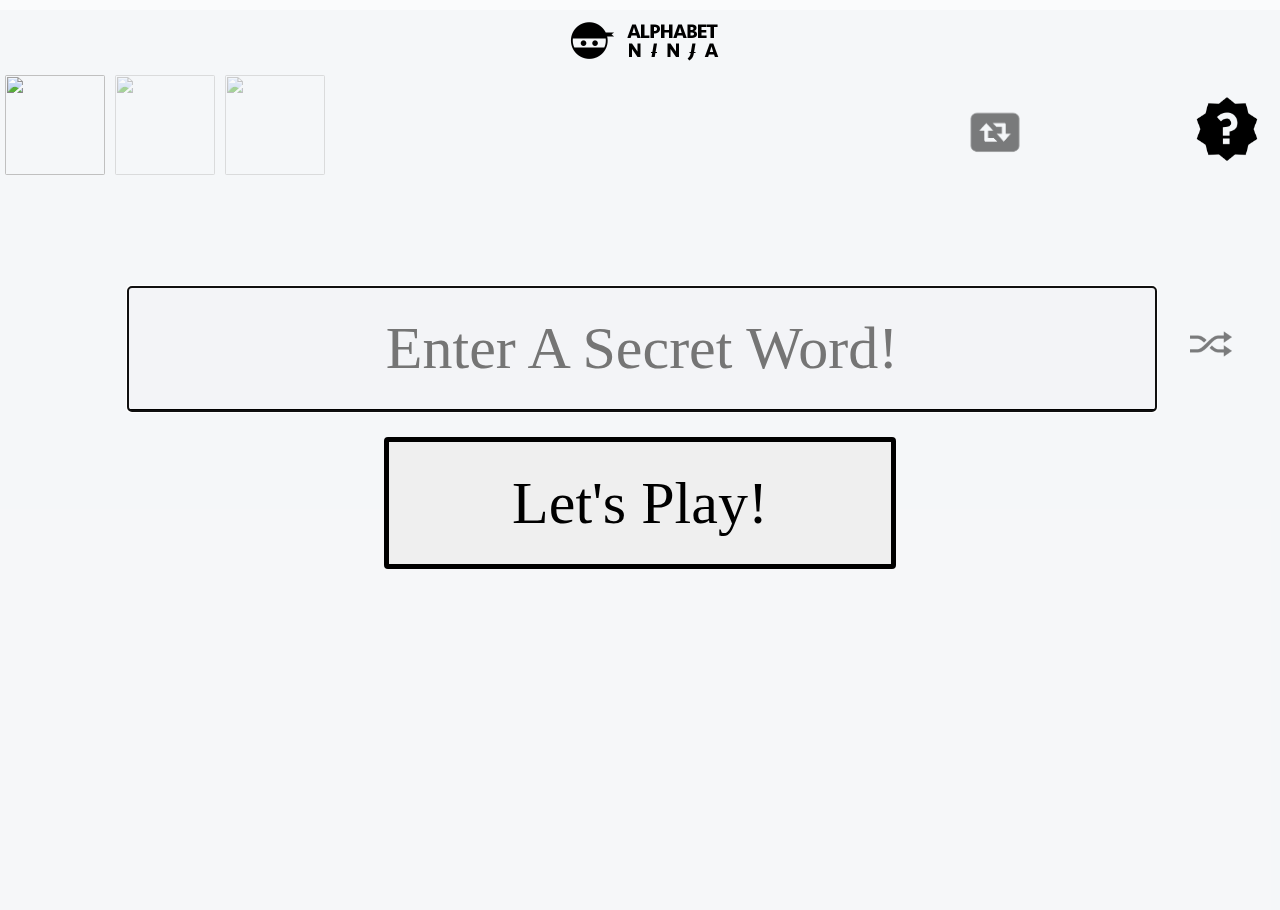
==== commit b88b6b84: "playing with fb like button trying to get it to work again" ====
--- a/home.html
+++ b/home.html
@@ -35,30 +35,27 @@
 	
 	<body ontouchmove="BlockMove(event);">
 
-		<script>
-  window.fbAsyncInit = function() {
-    FB.init({
-      appId      : '1484948608415623',
-      xfbml      : true,
-      version    : 'v2.5'
-    });
-  };
-
-  (function(d, s, id){
-     var js, fjs = d.getElementsByTagName(s)[0];
-     if (d.getElementById(id)) {return;}
-     js = d.createElement(s); js.id = id;
-     js.src = "//connect.facebook.net/en_US/sdk.js";
-     fjs.parentNode.insertBefore(js, fjs);
-   }(document, 'script', 'facebook-jssdk'));
-
-</script>
-
-		<script>
-					 function BlockMove(event) {
-					  // Tell Safari not to move the window.
-					  event.preventDefault() ;
-					 }
+		 <script>
+		  window.fbAsyncInit = function() {
+		    FB.init({
+		      appId      : '1484948608415623',
+		      xfbml      : true,
+		      version    : 'v2.5'
+		    });
+		  };
+
+		  (function(d, s, id){
+		     var js, fjs = d.getElementsByTagName(s)[0];
+		     if (d.getElementById(id)) {return;}
+		     js = d.createElement(s); js.id = id;
+		     js.src = "//connect.facebook.net/en_US/sdk/debug.js";
+		     fjs.parentNode.insertBefore(js, fjs);
+		   }(document, 'script', 'facebook-jssdk'));
+
+			 function BlockMove(event) {
+			  // Tell Safari not to move the window.
+			  event.preventDefault() ;
+			 }
 		 </script>
 
 
@@ -68,13 +65,12 @@
 				<a id='ninjalogo'><img id='ninja' src='images/Alphabet Ninja logo clear.png' width='200' height='60' /></a>
 			 </nav>
 
-			 <div
-			  class="fb-like"
-			  data-href="http://alphabet.ninja" 
-			  data-share="true"
-			  data-width="450"
-			  data-show-faces="true">
-			</div>
+			<div
+  class="fb-like"
+  data-share="true"
+  data-width="450"
+  data-show-faces="true">
+</div>
 		</header>
 
 		<div id = 'background'> 		
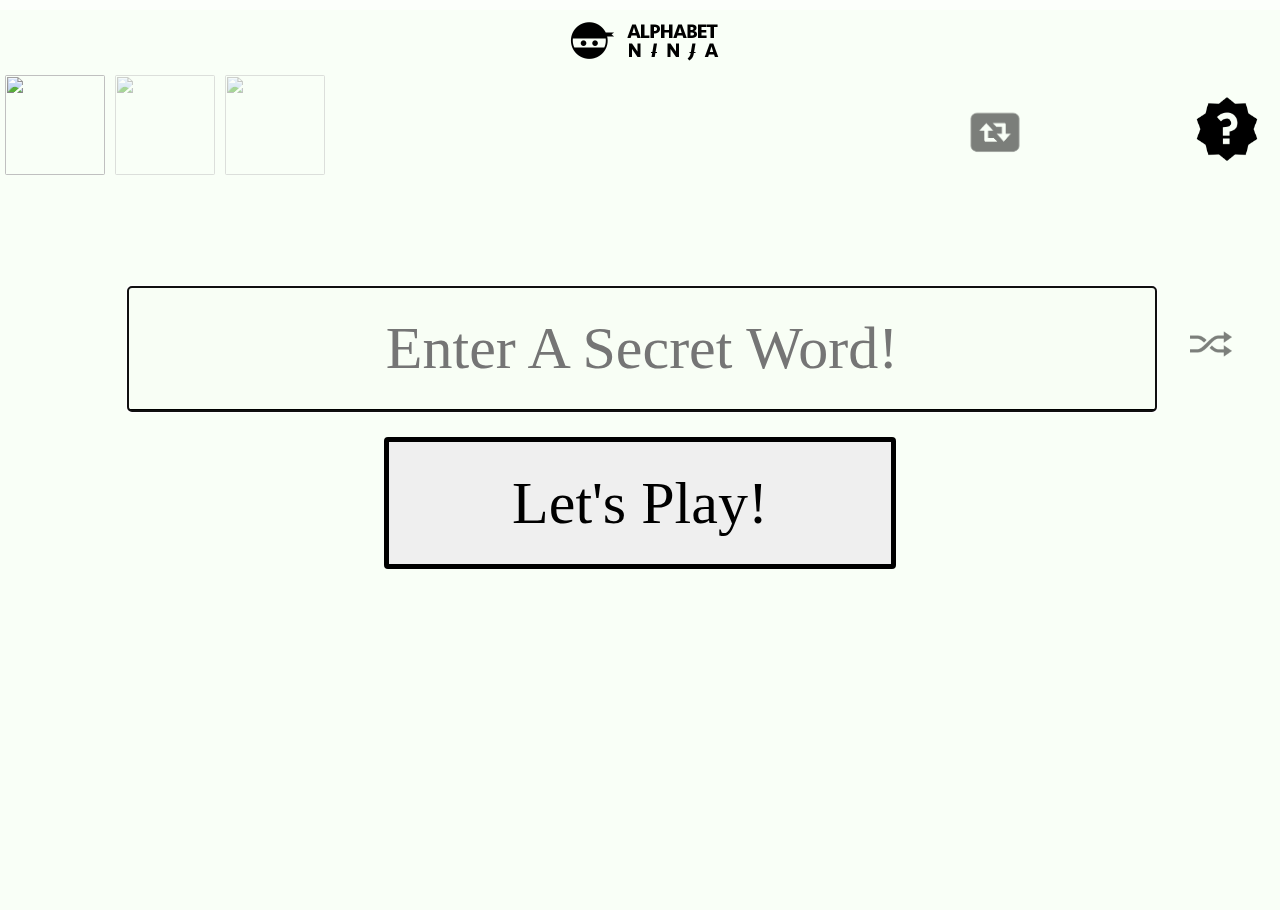
==== commit 4e1d981a: "playing with fb like button trying to get it to work again" ====
--- a/home.html
+++ b/home.html
@@ -64,13 +64,8 @@
 			
 				<a id='ninjalogo'><img id='ninja' src='images/Alphabet Ninja logo clear.png' width='200' height='60' /></a>
 			 </nav>
-
-			<div
-  class="fb-like"
-  data-share="true"
-  data-width="450"
-  data-show-faces="true">
-</div>
+			 <!-- fb -->
+			<div class="fb-like" data-share="true" data-width="450" data-show-faces="true"></div>
 		</header>
 
 		<div id = 'background'> 		
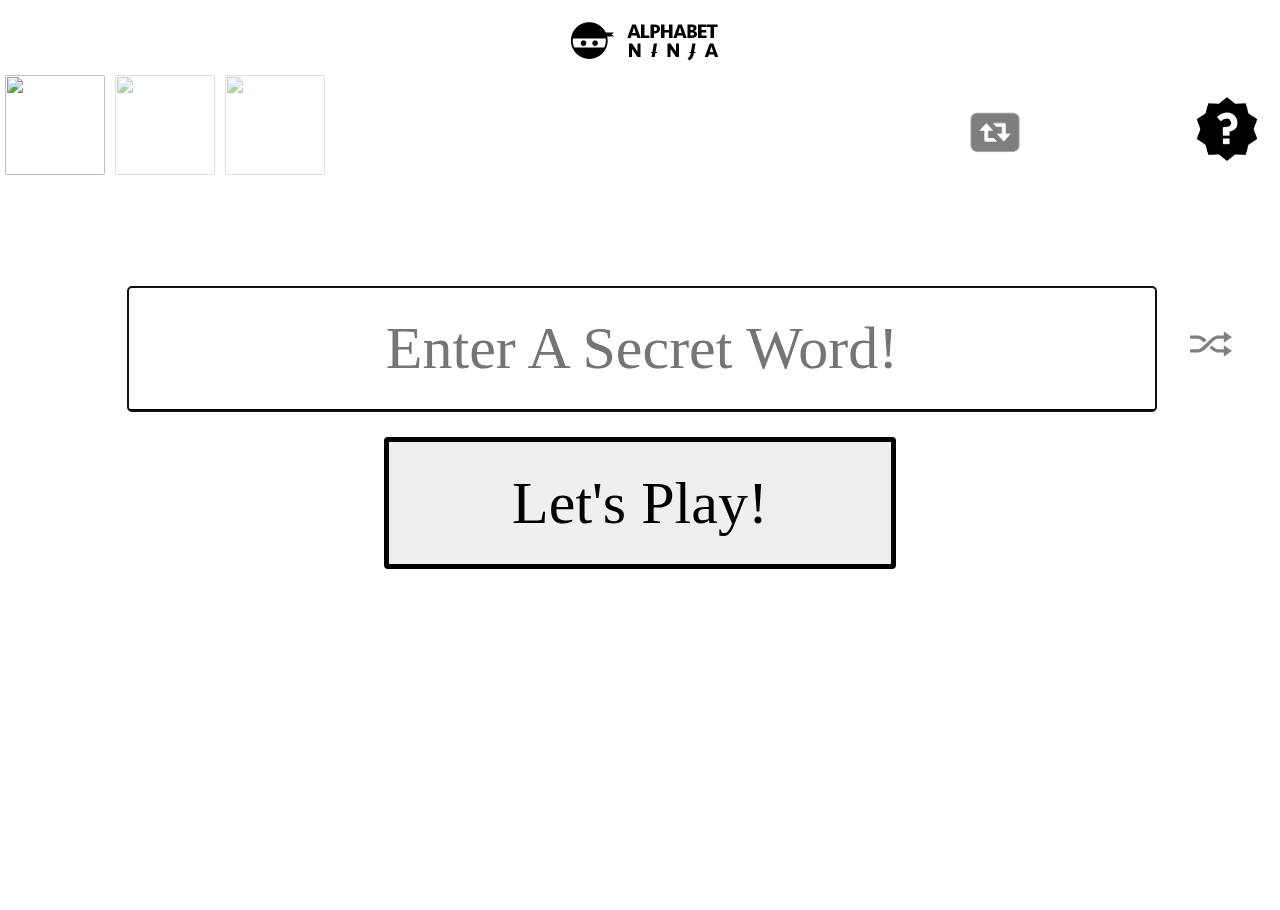
==== commit a1b1e3c0: "all fine - Firefox private window blocks trackers and therefore all FB activity" ====
--- a/home.html
+++ b/home.html
@@ -64,8 +64,7 @@
 			
 				<a id='ninjalogo'><img id='ninja' src='images/Alphabet Ninja logo clear.png' width='200' height='60' /></a>
 			 </nav>
-			 <!-- fb -->
-			<div class="fb-like" data-share="true" data-width="450" data-show-faces="true"></div>
+			 
 		</header>
 
 		<div id = 'background'> 		
@@ -166,7 +165,11 @@
 		<section>
 			<div id="again">
 				<a href="home.html"><p>Play Again!</p></a>
-			</div>
+				<!-- fb -->
+			</div>
+			<div id='fb-stuff'>
+				<div class="fb-like" data-share="true" data-width="450" data-show-faces="true"></div>
+			</div	
 		</section>
 
 		<div id='prepare'>
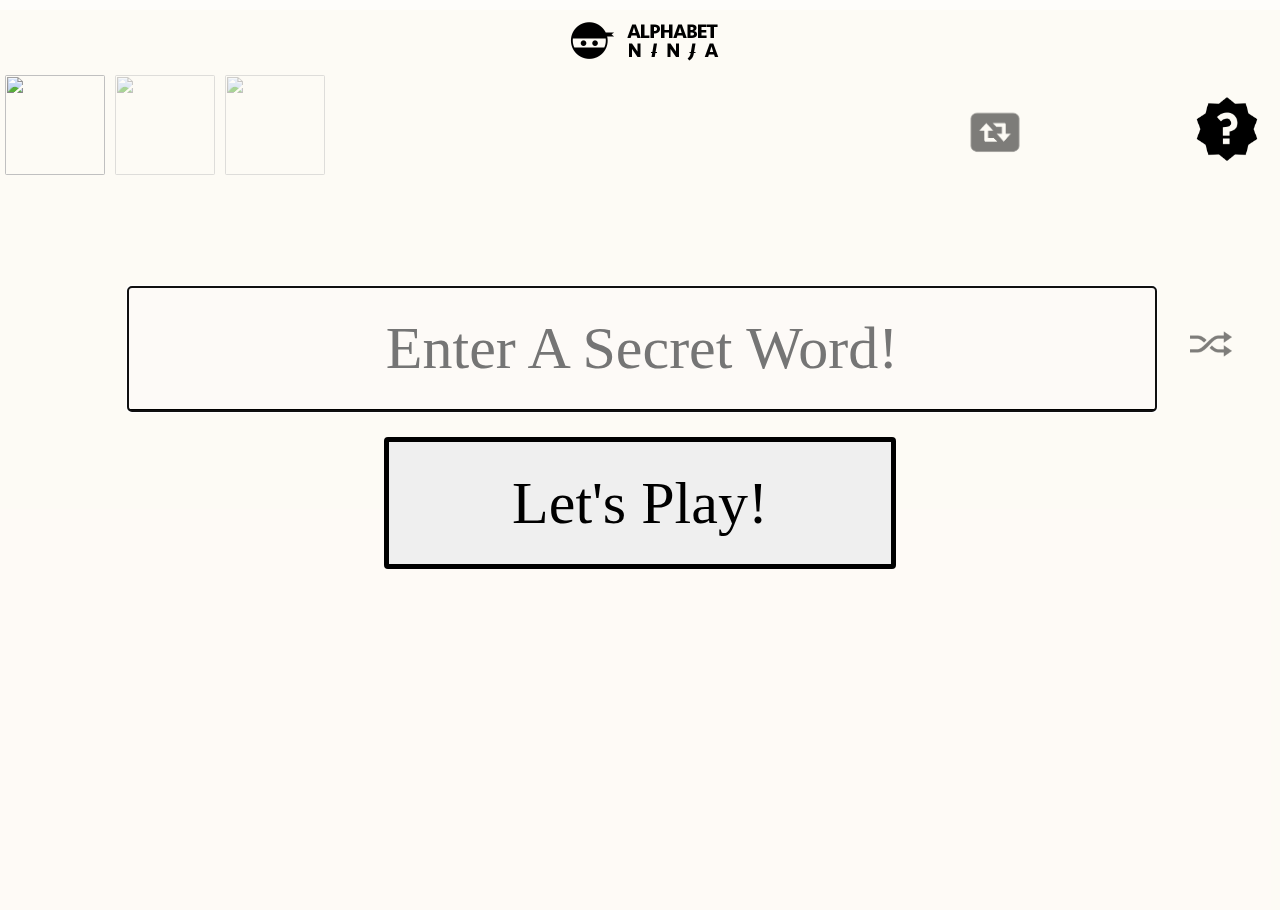
==== commit 065d7b6a: "tweaks to FB showing at end of game" ====
--- a/home.html
+++ b/home.html
@@ -166,10 +166,11 @@
 			<div id="again">
 				<a href="home.html"><p>Play Again!</p></a>
 				<!-- fb -->
-			</div>
-			<div id='fb-stuff'>
+				<div id='fb-stuff'>
 				<div class="fb-like" data-share="true" data-width="450" data-show-faces="true"></div>
-			</div	
+			</div>	
+			</div>
+
 		</section>
 
 		<div id='prepare'>
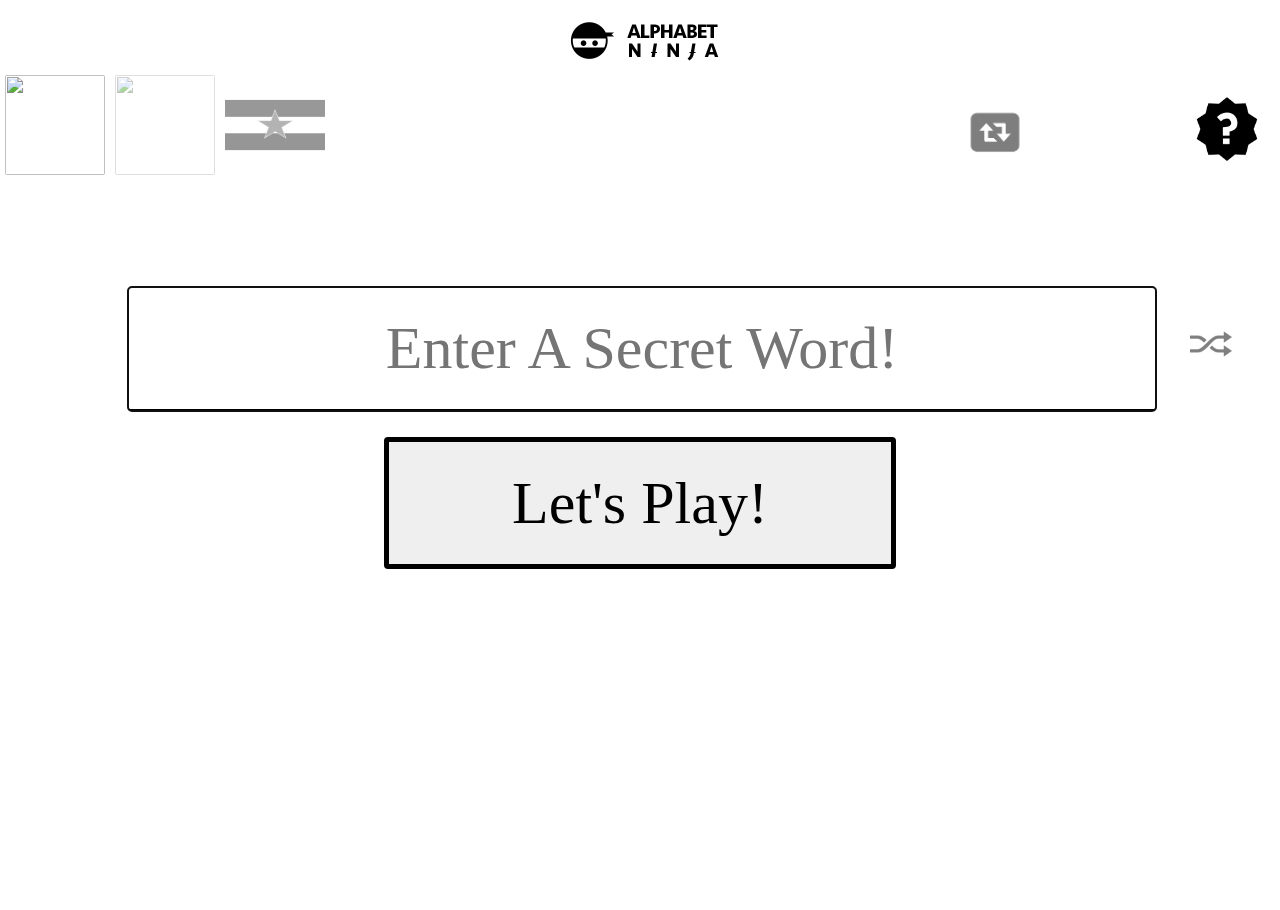
==== commit a72a26bc: "merged with master" ====
--- a/home.html
+++ b/home.html
@@ -23,6 +23,9 @@
 
 		<!-- /* Attach the Joyride CSS file */ -->
 		<link rel=" stylesheet" type="text/css" href="css/joyride-2.1.css">
+		<script src="js/jquery.js" ></script>
+
+		
 
 
 		<!-- start Mixpanel -->
@@ -32,6 +35,7 @@
 			<!-- end Mixpanel -->
 
 	</head>
+
 	
 	<body ontouchmove="BlockMove(event);">
 
@@ -60,11 +64,13 @@
 
 
 		<header>
+
 			<nav>
 			
 				<a id='ninjalogo'><img id='ninja' src='images/Alphabet Ninja logo clear.png' width='200' height='60' /></a>
 			 </nav>
-			 
+
+
 		</header>
 
 		<div id = 'background'> 		
@@ -82,7 +88,7 @@
 				</div>
 					
 				<div id="othernav">
-				
+			
 
 					<a class="triangle-isosceles" id="instructions" title="Instructions" href="#"></a>
 			 		
@@ -203,11 +209,8 @@
 	</body>
 
 
-
-		<!-- <script src="js/jquery.typer.js" ></script> -->
 		<script src="js/jquery.js" ></script>
 		
-		<script src="js/jgestures.min.js"></script>
 		
 		<script src="js/keysynth_copy.js" ></script>
 		<script src="js/jquery.color.min.js" ></script>
--- a/css/style_copy_desktop.css
+++ b/css/style_copy_desktop.css
@@ -3,6 +3,7 @@
 	height: 100%;
 	font-family: "DINPro", "Museo Sans", "Droid Sans", "Helvetica Neue", sans-serif;
 }
+
 
 
 a.triangle-isosceles {
@@ -71,6 +72,10 @@
 	display: inline;	
 }
 
+#saving {
+	height: 2em;
+}
+
 #othernav {
 	width: 20%;
 	height: 3em;
@@ -331,9 +336,9 @@
 	padding-right: 5%;
 }*/
 
-#rocket { position: absolute; -webkit-transition: 3s ease-in; -moz-transition: 3s ease-in; -o-transition: 3s ease-in; transition: 3s ease-in; } 
-
-#rocket div { width: 200px; height: 400px; background: url(../images/rocket-ship-shooting-md.png) no-repeat; -webkit-transition: 4s ease-in-out; -moz-transition: 4s ease-in-out; -o-transition: 4s ease-in-out; transition: 4s ease-in-out; 
+#rocket { position: absolute;} 
+
+#rocket div { width: 200px; height: 400px; background: url([data-uri]) no-repeat; 
 	/*float:right;*/
 }
 
@@ -419,6 +424,7 @@
 	font-size: 100px;
 }
 
+
 #lex {
 	font-weight: 700;
 /*	width: 150px;
@@ -430,7 +436,6 @@
 #pix img {
 	width: 100px;
 	height: auto;
-
 	min-height: 100px;
 	min-width: 100px;
 	opacity: 1;
@@ -1238,4 +1243,19 @@
 
 #animate img { -webkit-animation-delay: 1s; -moz-animation-delay: 1s; }
 
-
+#download {
+	text-align: center;
+	position: fixed;
+	z-index: 100;
+	font-size: 24px;
+}
+
+canvas {
+	display: none;
+}
+
+#fb-stuff {
+	position: relative;
+	z-index: 200;
+}
+
--- a/css/joyride-2.1.css
+++ b/css/joyride-2.1.css
@@ -161,7 +161,8 @@
 /* Button Style */
 .joyride-tip-guide .joyride-next-tip {
   width: auto;
-  padding: 6px 18px 4px;
+  /*padding: 6px 18px 4px;*/
+  text-align: center;
   font-size: 18px;
   text-decoration: none;
   color: rgb(255,255,255);
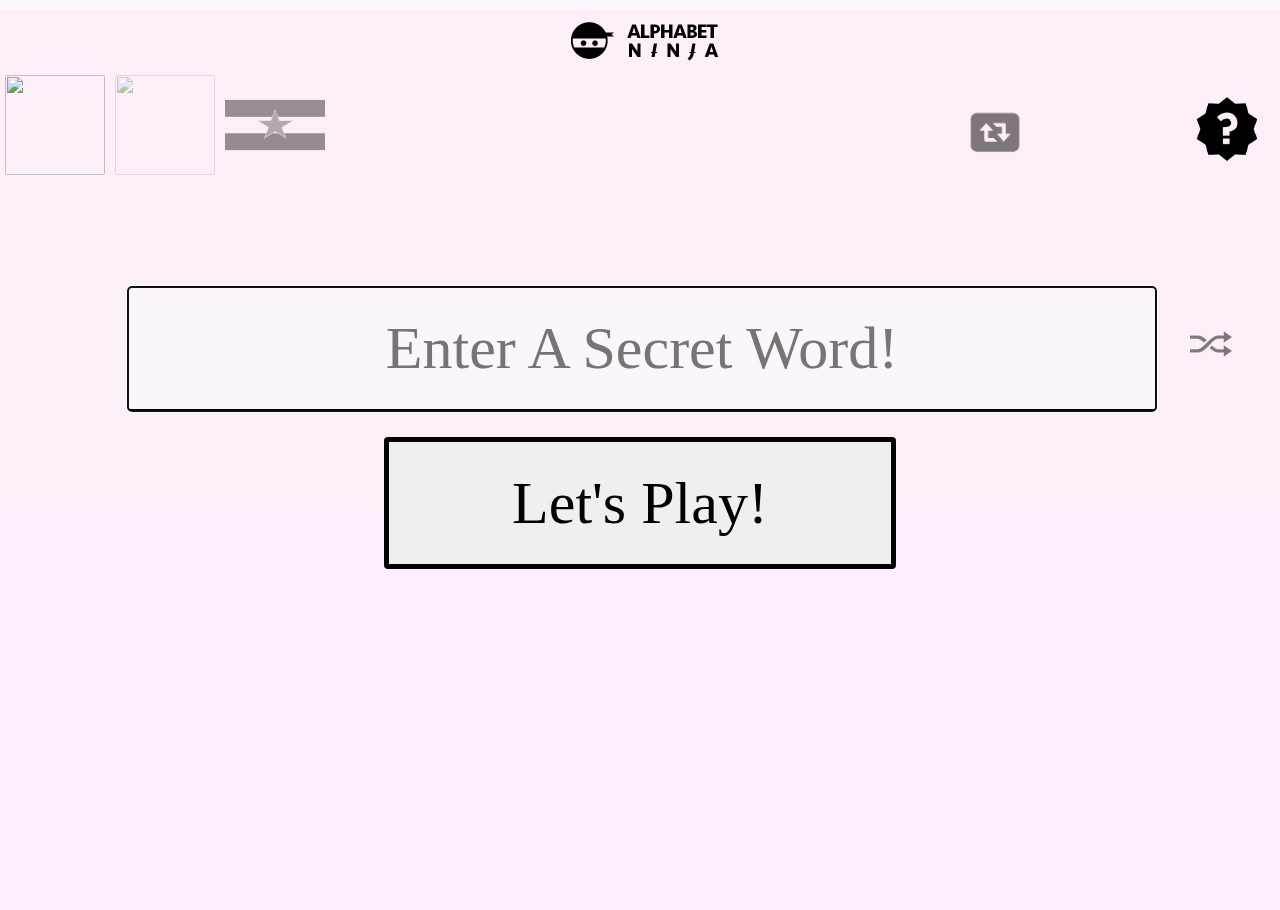
==== commit 38a79180: "reverting" ====
--- a/home.html
+++ b/home.html
@@ -23,9 +23,6 @@
 
 		<!-- /* Attach the Joyride CSS file */ -->
 		<link rel=" stylesheet" type="text/css" href="css/joyride-2.1.css">
-		<script src="js/jquery.js" ></script>
-
-		
 
 
 		<!-- start Mixpanel -->
@@ -35,7 +32,6 @@
 			<!-- end Mixpanel -->
 
 	</head>
-
 	
 	<body ontouchmove="BlockMove(event);">
 
@@ -64,13 +60,11 @@
 
 
 		<header>
-
 			<nav>
 			
 				<a id='ninjalogo'><img id='ninja' src='images/Alphabet Ninja logo clear.png' width='200' height='60' /></a>
 			 </nav>
-
-
+			 
 		</header>
 
 		<div id = 'background'> 		
@@ -88,7 +82,7 @@
 				</div>
 					
 				<div id="othernav">
-			
+				
 
 					<a class="triangle-isosceles" id="instructions" title="Instructions" href="#"></a>
 			 		
@@ -209,8 +203,11 @@
 	</body>
 
 
+
+		<!-- <script src="js/jquery.typer.js" ></script> -->
 		<script src="js/jquery.js" ></script>
 		
+		<script src="js/jgestures.min.js"></script>
 		
 		<script src="js/keysynth_copy.js" ></script>
 		<script src="js/jquery.color.min.js" ></script>
